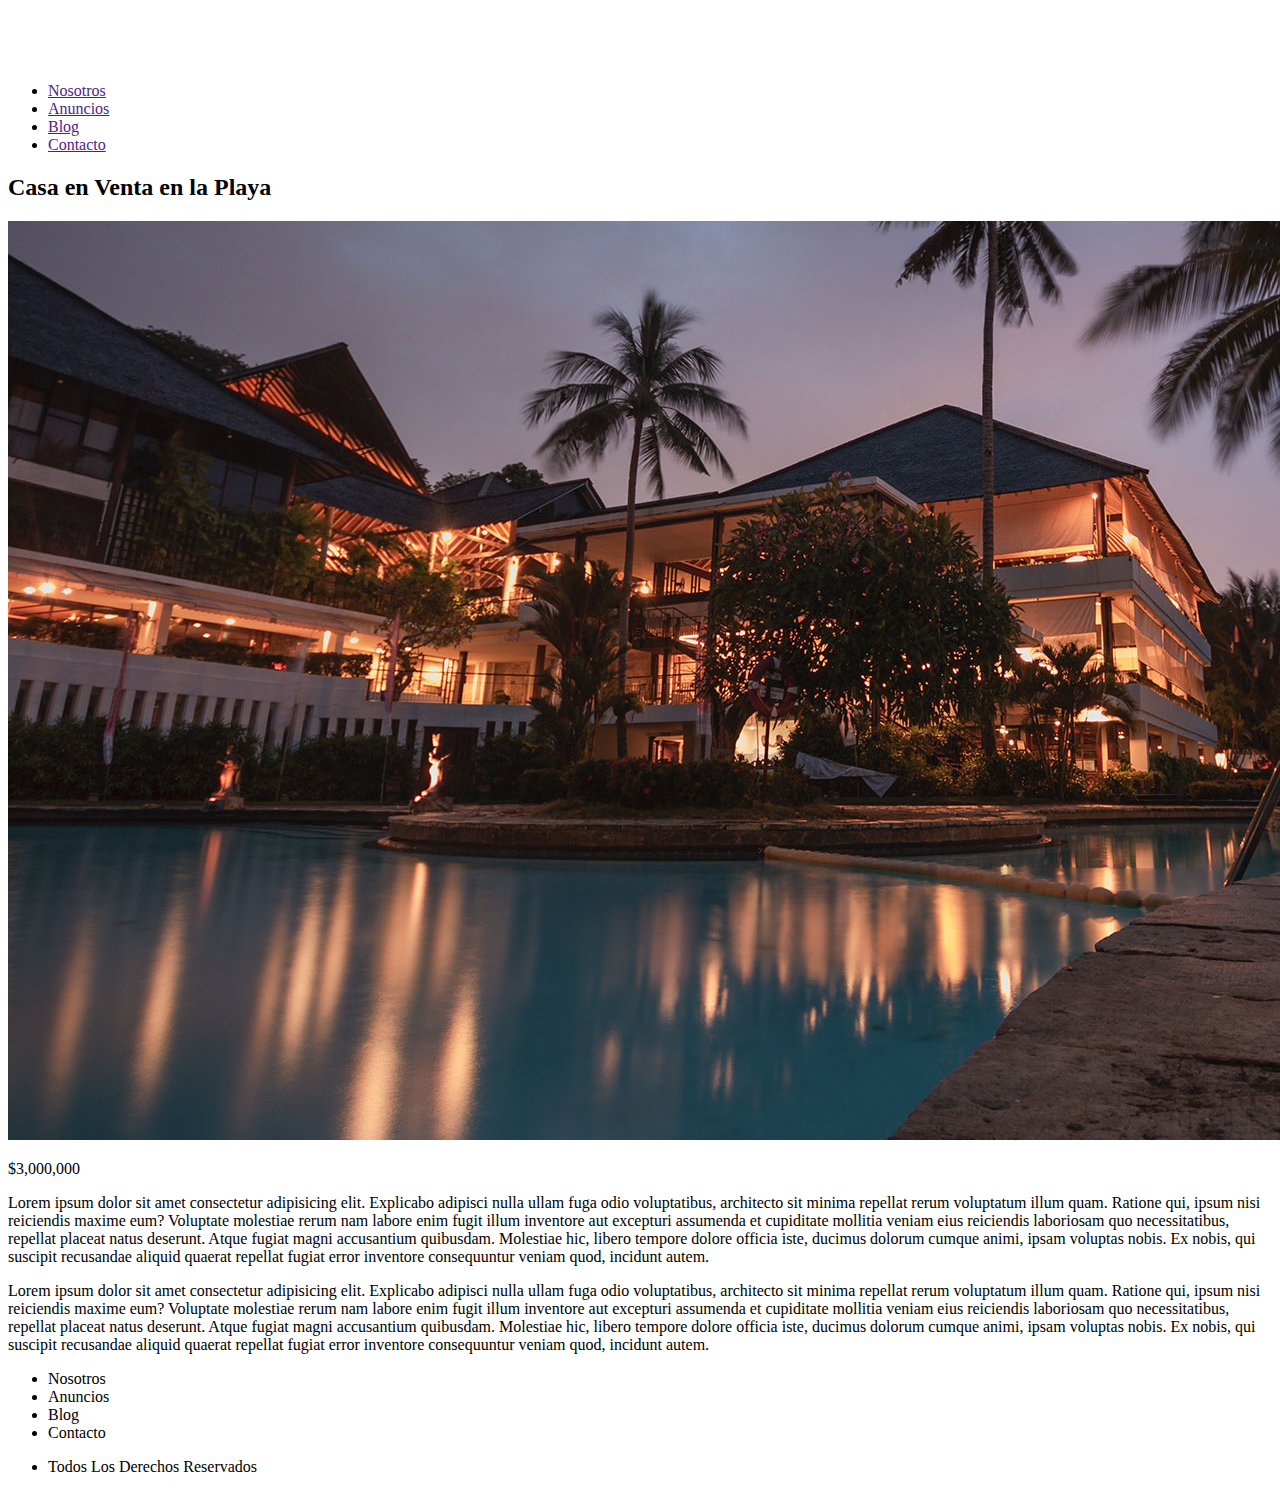
==== Anuncio.html @ 6f18cec5 "more pages" ====
<!DOCTYPE html>
<html lang="es">
<head>
  <meta charset="UTF-8">
  <meta name="viewport" content="width=device-width, initial-scale=1.0">
  <title>Anuncio</title>
</head>
<body>
  <header class="header">
    <div>
      <img src="./img/logo.svg" alt="Logo" class="header__img">
      <ul class="header__list">
        <li class="header__item"><a href="">Nosotros</a></li>
        <li class="header__item"><a href="">Anuncios</a></li>
        <li class="header__item"><a href="">Blog</a></li>
        <li class="header__item"><a href="">Contacto</a></li>
      </ul>
    </div>
  </header>
  <main>
    <h2>Casa en Venta en la Playa</h2>
    <img src="./img/destacada.jpg" alt="">
    <div>
      <p>$3,000,000</p>
      <div></div>
    </div>
    <div>
      <p>Lorem ipsum dolor sit amet consectetur adipisicing elit. Explicabo adipisci nulla ullam fuga odio voluptatibus, architecto sit minima repellat rerum voluptatum illum quam. Ratione qui, ipsum nisi reiciendis maxime eum?
      Voluptate molestiae rerum nam labore enim fugit illum inventore aut excepturi assumenda et cupiditate mollitia veniam eius reiciendis laboriosam quo necessitatibus, repellat placeat natus deserunt. Atque fugiat magni accusantium quibusdam.
      Molestiae hic, libero tempore dolore officia iste, ducimus dolorum cumque animi, ipsam voluptas nobis. Ex nobis, qui suscipit recusandae aliquid quaerat repellat fugiat error inventore consequuntur veniam quod, incidunt autem.</p>
      <p>Lorem ipsum dolor sit amet consectetur adipisicing elit. Explicabo adipisci nulla ullam fuga odio voluptatibus, architecto sit minima repellat rerum voluptatum illum quam. Ratione qui, ipsum nisi reiciendis maxime eum?
      Voluptate molestiae rerum nam labore enim fugit illum inventore aut excepturi assumenda et cupiditate mollitia veniam eius reiciendis laboriosam quo necessitatibus, repellat placeat natus deserunt. Atque fugiat magni accusantium quibusdam.
      Molestiae hic, libero tempore dolore officia iste, ducimus dolorum cumque animi, ipsam voluptas nobis. Ex nobis, qui suscipit recusandae aliquid quaerat repellat fugiat error inventore consequuntur veniam quod, incidunt autem.</p>
    </div>
  </main>
  <footer class="footer container">
    <ul>
      <li>Nosotros</li>
      <li>Anuncios</li>
      <li>Blog</li>
      <li>Contacto</li>
    </ul>
    <ul>
      <li id="derechos">Todos Los Derechos Reservados</li>
    </ul>
  </footer>
</body>
</html>
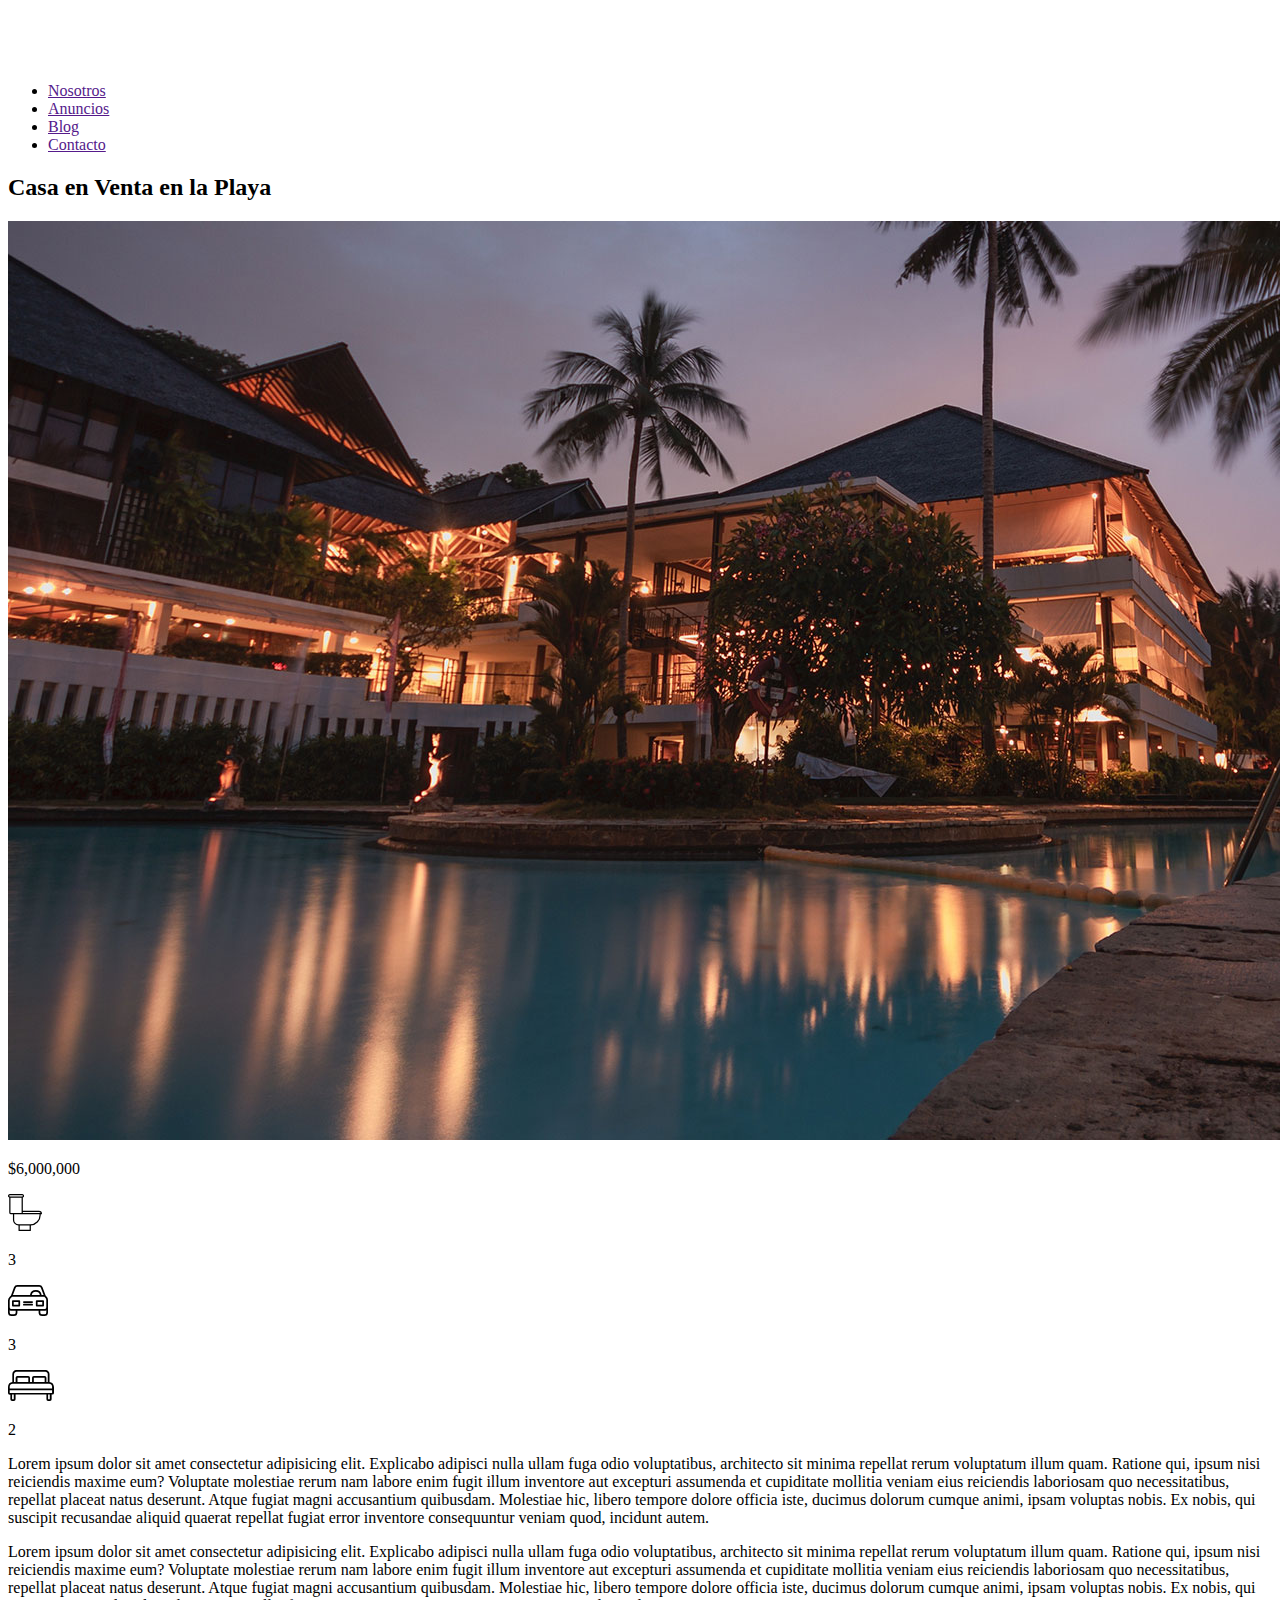
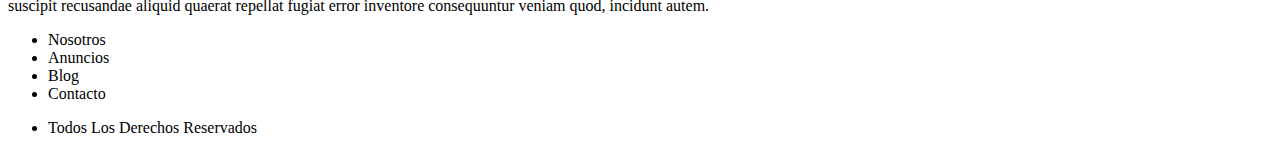
==== commit 726b571c: "update index and other pages" ====
--- a/Anuncio.html
+++ b/Anuncio.html
@@ -21,8 +21,15 @@
     <h2>Casa en Venta en la Playa</h2>
     <img src="./img/destacada.jpg" alt="">
     <div>
-      <p>$3,000,000</p>
-      <div></div>
+      <p>$6,000,000</p>
+        <div>
+          <img src="./img/icono_wc.svg" alt="">
+          <p>3</p>
+          <img src="./img/icono_estacionamiento.svg" alt="">
+          <p>3</p>
+          <img src="./img/icono_dormitorio.svg" alt="">
+          <p>2</p>
+        </div>
     </div>
     <div>
       <p>Lorem ipsum dolor sit amet consectetur adipisicing elit. Explicabo adipisci nulla ullam fuga odio voluptatibus, architecto sit minima repellat rerum voluptatum illum quam. Ratione qui, ipsum nisi reiciendis maxime eum?
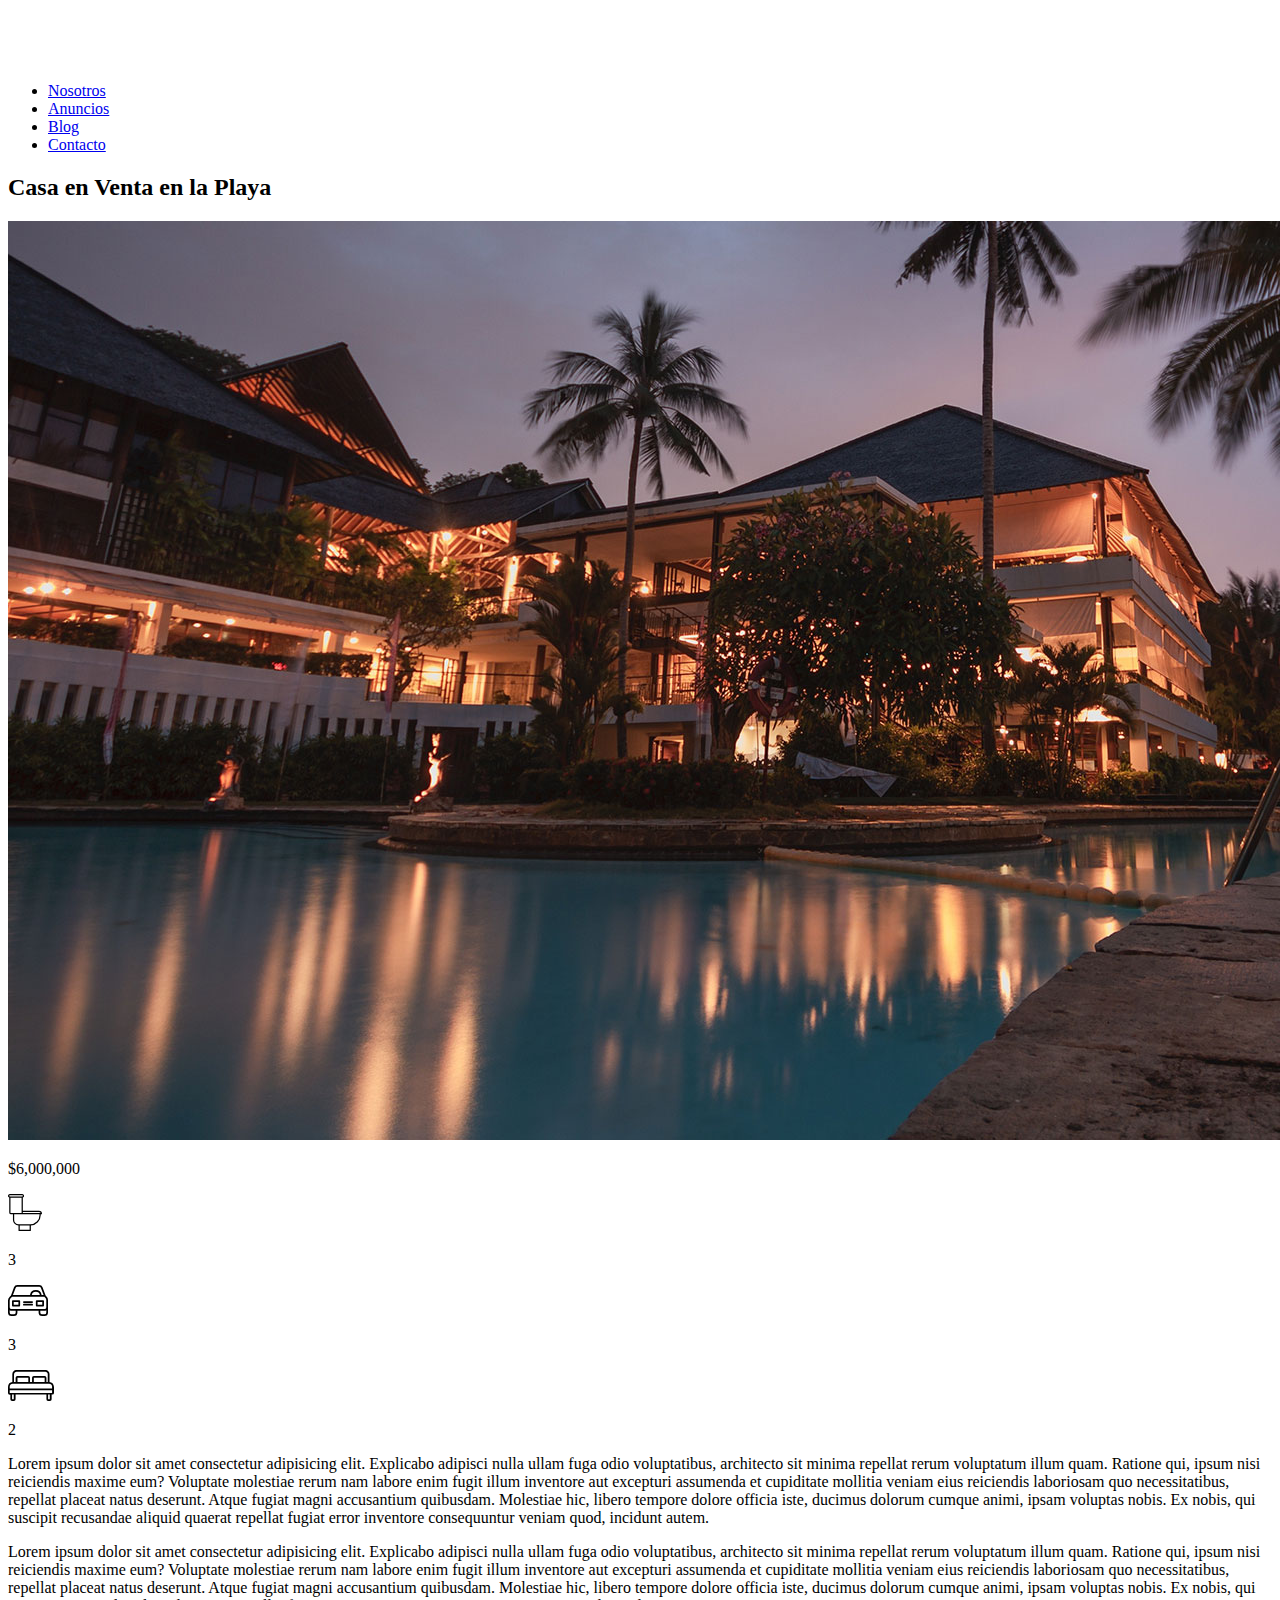
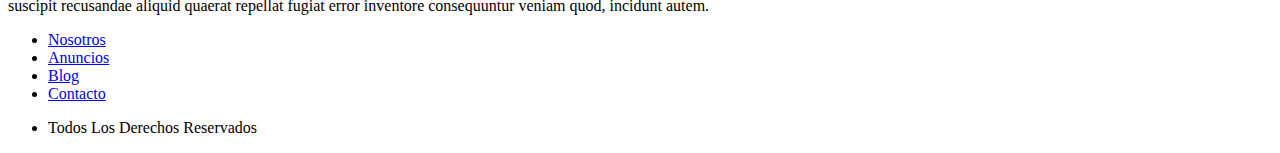
==== commit f727c199: "update all tags a" ====
--- a/Anuncio.html
+++ b/Anuncio.html
@@ -8,12 +8,12 @@
 <body>
   <header class="header">
     <div>
-      <img src="./img/logo.svg" alt="Logo" class="header__img">
+      <a href="./index.html"><img src="./img/logo.svg" alt="Logo" class="header__img"></a>
       <ul class="header__list">
-        <li class="header__item"><a href="">Nosotros</a></li>
-        <li class="header__item"><a href="">Anuncios</a></li>
-        <li class="header__item"><a href="">Blog</a></li>
-        <li class="header__item"><a href="">Contacto</a></li>
+        <li class="header__item"><a href="./Nosotros.html">Nosotros</a></li>
+        <li class="header__item"><a href="./Anuncios.html">Anuncios</a></li>
+        <li class="header__item"><a href="./Blog.html">Blog</a></li>
+        <li class="header__item"><a href="./Contacto.html">Contacto</a></li>
       </ul>
     </div>
   </header>
@@ -42,10 +42,10 @@
   </main>
   <footer class="footer container">
     <ul>
-      <li>Nosotros</li>
-      <li>Anuncios</li>
-      <li>Blog</li>
-      <li>Contacto</li>
+      <li><a href="./Nosotros.html">Nosotros</a></li>
+        <li><a href="./Anuncios.html">Anuncios</a></li>
+        <li><a href="./Blog.html">Blog</a></li>
+        <li><a href="./Contacto.html">Contacto</a></li>
     </ul>
     <ul>
       <li id="derechos">Todos Los Derechos Reservados</li>
